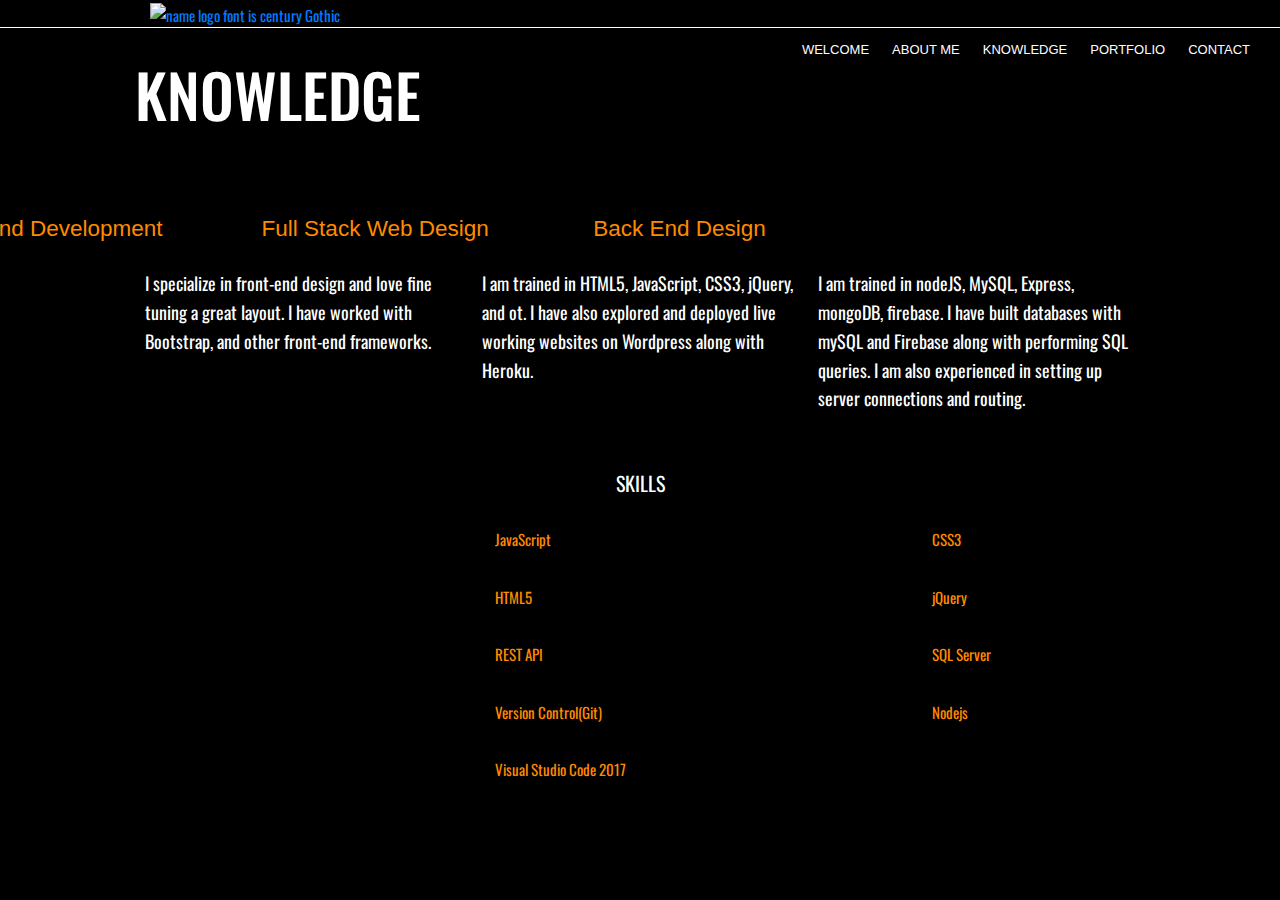
==== knowledge.html @ 8faff813 "Updated typos" ====
<!DOCTYPE html>
<html lang="en">

<head>
    <meta charset="UTF-8">
    <meta name="viewport" content="width=device-width, initial-scale=1.0">
    <meta name="viewport" content="width=device-width,initial-scale=1,maximum-scale=1,user-scalable=no">
    <meta http-equiv="X-UA-Compatible" content="IE=edge,chrome=1">
    <meta name="HandheldFriendly" content="true">
    <title>Knowledge</title>
    <link rel="stylesheet" href="https://stackpath.bootstrapcdn.com/bootstrap/4.3.1/css/bootstrap.min.css">
    <link rel="stylesheet" href="https://www.w3schools.com/w3css/4/w3.css">
    <link rel="stylesheet" href="https://stackpath.bootstrapcdn.com/bootstrap/4.4.1/css/bootstrap.min.css">
    <link rel="shortcut icon" type="image/png" href="assets/Images/Favicon.png">
    <link rel="stylesheet" href="https://stackpath.bootstrapcdn.com/bootstrap/4.3.1/css/bootstrap.min.css">
    <link rel="stylesheet" href="assets/css/reset.css">
    <link rel="stylesheet" href="assets/css/style.css">
    <link href='https://fonts.googleapis.com/css?family=Oswald:400' rel='stylesheet' type='text/css'>
    <link href='https://fonts.googleapis.com/css?family=Oswald:300' rel='stylesheet' type='text/css'>
</head>

<body class="knowlege">
    <header class="normalHeader">
        <a href="about.html" id="logo"><img src="assets/Images/NameLogoOW.png"
                alt="name logo font is century Gothic"></a>
        <nav>
            <a href="index.html">WELCOME</a>
            <a href="about.html">ABOUT ME</a>
            <a href="knowledge.html">KNOWLEDGE</a>
            <a href="port.html">PORTFOLIO</a>
            <a href="contact.html">CONTACT</a>
        </nav>
    </header>
    <h1 class="know">KNOWLEDGE</h1>
    <br>
    <br>
    <br>

    <div class="centerCont">
        <div class="row">
            <div class="column">
                <i class="fas fa-desktop" id="first"></i>
                <h4 class="front">Front End Development</h4>
            </div>
            <div class="column">
                <i class="fas fa-desktop" id="second"></i>
                <h4 class="back">Full Stack Web Design</h4>
            </div>
            <div class="column">
                <i class="fas fa-desktop" id="third"></i>
                <h4 class="full">Back End Design</h4>
            </div>
        </div>
    </div>



    <div class="centerContent">
        <div class="row">
            <div class="column">
                <p class="align">
                    I specialize in front-end design and love fine tuning a great layout. I have worked with Bootstrap, and other front-end frameworks.
                </p>
            </div>
            <div class="column">
                <p class="align">
                    I am trained in HTML5, JavaScript, CSS3, jQuery, and ot. I
                    have also explored and deployed live working websites on Wordpress along with Heroku.
                </p>
            </div>
            <div class="column">
                <p class="align">
                    I am trained in nodeJS, MySQL, Express, mongoDB, firebase. I have built databases
                    with mySQL and Firebase along with performing SQL queries. I am also experienced in setting up 
                    server connections and routing. 
                </p>
            </div>
        </div>
    </div>
    
    <div class="skill">SKILLS</div>

    <div class="skillSection">
    <div class="row">
        <div class="column">
            <p>JavaScript</p>
        </div>
        <div class="column">
            <p>CSS3</p>
        </div>
    </div>
    <div class="row">
        <div class="column">
            HTML5
        </div>
        <div class="column">
            <p>jQuery</p>
        </div>
    </div>
    <div class="row">
        <div class="column">
            <p>REST API</p>
        </div>
        <div class="column">
            <p>SQL Server</p>
        </div>
    </div>
    <div class="row">
        <div class="column">
            <p>Version Control(Git)</p>
        </div>
        <div class="column">
            <p>Nodejs</p>
        </div>
    </div>
    <div class="row">
        <div class="column">
            <p>Visual Studio Code 2017</p>
        </div>
    </div>
</div>

    
    <!-- Jquery fitst, then popper, then javascript -->
    <script src="https://code.jquery.com/jquery-3.4.1.slim.min.js"></script>
    <script src="https://cdn.jsdelivr.net/npm/popper.js@1.16.0/dist/umd/popper.min.js"></script>
    <script src="https://stackpath.bootstrapcdn.com/bootstrap/4.4.1/js/bootstrap.min.js"></script>
    <script src="https://kit.fontawesome.com/f20d477cc3.js" crossorigin="anonymous"></script>
    <script src="js/app.js"></script>

</body>

</html>
---- assets/css/style.css ----
.profPic{
    position: absolute;
    z-index: 1;
    top: 100px;
    width: 200px;
    height: 200px;
    left: 100px;
}

.normalHeader{
    color: white;
    line-height: 1.6;
    font-family: "Oswald" ,"sans-serif";
    border-bottom: .5px solid white;
    background-color: black;
}


h2{
  float: right; 
}
/* Welcome */
/* typing effect */
/* 
  @keyframes type {
    0% {
      width: 0;
    }
    99.9% {
      border-right: .15em solid orange;
    }
    100% {
      border: none;
    }
  }
  
  @-webkit-keyframes type {
    0% {
      width: 0;
    }
    99.9% {
      border-right: .15em solid orange;
    }
    100% {
      border: none;
    }
  }
  
  @keyframes type2 {
    0% {
      width: 0;
    }
    1% {
      opacity: 1;
    }
    99.9% {
      border-right: .15em solid orange;
    }
    100% {
      opacity: 1;
      border: none;
    }
  }
  
  @-webkit-keyframes type2 {
    0% {
      width: 0;
    }
    1% {
      opacity: 1;
    }
    99.9% {
      border-right: .15em solid orange;
    }
    100% {
      opacity: 1;
      border: none;
    }
  }
  
  @keyframes type3 {
    0% {
      width: 0;
    }
    1% {
      opacity: 1;
    }
    100% {
      opacity: 1;
    }
  }
  
  @-webkit-keyframes type3 {
    0% {
      width: 0;
    }
    1% {
      opacity: 1;
    }
    100% {
      opacity: 1;
    }
  }
  
  @keyframes blink {
    50% {
      border-color: transparent;
    }
  }
  @-webkit-keyframes blink {
    50% {
      border-color: tranparent;
    }
  }
/* Navigation */
#masterHeader{
    border-bottom: .5px solid white;
    width: 100%;
}

.css-typing{
  position: absolute;
  top: 150px;
  font-family: "Oswald", "sans-serif";
  color: white;
  font-size: 30px;
}

.css-typing:nth-child(2){
  color:white;
}
h1.art{
  text-align: center;
  position: relative;
  top: 45px;
  font-family: "Oswald", "sans-serif";
  font-size: 45px;
}


.foot{
    display: inline-block;
}


h2{
    color: white; 
}
/* Portfolio */

.portfolioBody{
    background-color: black;
}

.head{
    text-align: center;
    font-size: 50px;
    line-height: 1.6;
}

.content{
 margin-top: 10px;
  text-align: left;
  line-height: 1.6em;
  margin-left: 250px;
  font-family: "Open Sans", sans-serif;
  line-height: 1.6;
  width: 325px;
}

.contentMid{
  margin-top: 10px;
  text-align: left;
  line-height: 1.6em;
  margin-left: 200px;
  font-family: "Open Sans", sans-serif;
  line-height: 1.6;
  width: 325px;
}

img{
    height: 65px;
    width: 200px;
    /* position: absolute; */
    margin-left: 150px;

}

nav{
    margin-right: 10px;
    margin-top: 35px;
    margin-left: 200px;
    float: right;
}

a:hover {
color: #bd5d38; 
text-decoration: none;
}

nav a{
margin-right: 20px;
color: white;
font: 13px "Open Sans", sans-serif; 
line-height: 1.6;
text-decoration: none; 
}

.copy p {
    color: black;
    position: absolute;
    bottom: 20px;
    right: 600px;
    
}

.copyright{
    position: absolute;
    bottom: 20px;
    right: 600px;
}
/* Three image containers (use 25% for four, and 50% for two, etc) */

#images{
    margin-top: 20px;
    margin-bottom: 200px;
    margin-left: 100px;
    text-align: center;
}

    #image{
      margin-top: 50x;
      margin-bottom: 100px;
      margin-left: 100px;
      text-align: center;
}

#changes{
  display: flex;
}

.compCode{
background-image: url("assets/images/computer-code");
}

i{
  float: left;
  margin-left:250px;
}

.progress{
  background-color: grey;
}

.skills{
  font-size: 20px;
  text-align: center;
  line-height: 1.6;
}
.css{
  margin-left: 250px;
}
.w3-light-grey w3-round{
  float: left;
  width: 200px;
}

.row::after {
  content: "";
  clear: both;
  display: table;
}
.container{
  background-image: url("assets/images/compBackground.jpg");
}

.aboutMe{
float: right;
font: 13px "Open Sans", sans-serif; 
font-size: 20px;
color: #ff8a00;
line-height: 1.6;
}

.name a{
  font-size: 35px;
  color: #ff8a00;
  text-decoration: none;
  line-height: 1.6;
}
 .textControl{
   text-align: center;
   font-family: "Open Sans", sans-serif;
   margin-right: 150px;
   line-height: 1.6;
 }
 .me{
   float: left;
   margin-right: 200px;
   margin-top: 60px;
   font-size: 60px;
   line-height: 60px;
   margin-bottom: 60px;
   text-transform: uppercase;
   font-family: "Oswald", "sans-serif";
   line-height: 1.6;
   color: black;
 }
 .about{
   background-color: white;
   color: black;
 }
 .picture{
  float: left;
  height: 400px;
  width: 400px;
  /* bottom: 280px; */
 }
.otherHeader{
  font-family: "Oswald" ,"sans-serif";
  background-color: rgba(0,0,0,0.85);
  line-height: 1.6'
}
.twoTone{
  text-transform: uppercase;  
  font-family: "Oswald" ,"sans-serif";
  font-weight: 400;
  line-height: 1.5em;
  color: black;
}

.aboutHeader{
  float: right;
  text-align: right;
  margin-top: 175px;
  margin-right: -275px;
  margin-bottom: 25px;
  font-family: "Oswald" ,"sans-serif";
  width: 800px;
  line-height: 1.6;
  font-size: 20px;
  color: #ff8a00;
}

.knowlege{
  background-color: black;
}

.d-block{
  height:500px;
  display: block;
  margin-left: auto;
  margin-right: auto;
  margin-top: 100px;
 width: 400px;
}

.carousel-caption{
  color: black;
}
.container{
  width: 700px;
}

.app{
  color: #ff8a00;
}

.know{
  color: white;
  font-family: "Oswald", "sans-serif";
  font-size: 60px;
  margin-top:30px;
  margin-left: 135px;
}

.card{
  display: block;
  margin-left: auto;
  margin-right: auto;
  margin-top: 50px;
  height: 520px;
  border: 6px solid  #ff8a00; 
}

.card body{
  border-bottom: #ff8a00;
}

.card-img-top {
  display: block;
  margin-left: auto;
  margin-right: auto;
  height: 50px;
  width: 100px; 
  /* margin-top: -100px; */
}

.card-title {
  font-family: "Oswald", "sans-serif";
  line-height: 1.6;
  text-align: center;
}

.btn{
  background-color: #ff8a00;
  width: 350px;
  font-family: "Oswald", "sans-serif";
}
a .btn:hover{
  background-color: #ff8a00;
}
.list-group{
  font-family: "Oswald", "sans-serif";
  line-height: 1.6;
}
.form-group{
  margin-bottom: 20px;
  font-family: "Oswald", "sans-serif";
  line-height: 1.6;
}

#message{
  height: 100px;
}
.textAlign{
  font-family: "Oswald", "sans-serif";
  color: black;
  line-height: 1.6;
  text-align: right;
  font-size: 20px;
  margin-left: 580px;
  width: 800px;
}

.footer {
  position: fixed;
  left: 0;
  bottom: 0;
  width: 100%;
  color: black;
  text-align: center;
  height: 70px;
  margin-bottom: 35px;
  margin-left: 50px;
}

* {
  box-sizing: border-box;
}

.skill{
  color: white;
  font-family: "Oswald", "sans-serif";
  font-size: 20px;
  text-align: center;
  margin-bottom: 20px;
}

/* Create two equal columns that floats next to each other */
.column {
  float: left;
  width: 33.33%;
  padding: 10px;
}
/* clear column float */

/* Clear floats after the columns */
.row:after {
  content: "";
  display: table;
  clear: both;
}
.align{
  text-align: left;
  color: white;
}

td{
  font-family: "Oswald", "sans-serif";
  color: #ff8a00;
  text-align: left;
  font-size: 20px;
  line-height: 1.6;
  margin-right: 60px;
}
table{
  position: relative;
  right: 155px;
}
#first{
  position: relative;
  left:-100px;
}

.front{
  position: relative;
  right: 70px;
}

#second{
 position: relative;
 right: 200px;
}
.back{
  position: relative;
  right: 170px;
}
#third{
  position:relative;
  right: 300px;
}
.full{
  position: relative;
  right: 275px;
}
.workSkills{
  margin-top: 100px;
  font-family: "Oswald", "sans-serif";
  color: white;
  text-align: right;
}
/* .carouselContainer{
  width: 1000px;
  text-align: center;
} */

.centerCont{
  /* margin-top: 10px; */
  font-family: "Oswald", "sans-serif";
  font-size: 18px;;
  color: #ff8a00;
  /* padding: 10px; */
  }
  .skillsKnow{
    text-transform: uppercase;
    font-family: "Oswald", "sans-serif";
    text-align: center;
    /* position: absolute;
    left: 740px; */
    color: grey;
    font-size: 25px;
  }
  .centerContent{
  font-family: "Oswald", "sans-serif";
  font-size: 18px;
  line-height: 1.6;
  margin-left: 150px;
  margin-right: 150px;
  margin-bottom: 30px;
  display: block;
  text-align: left;
  
  }

.skillSection{
  font-family: "Oswald", "sans-serif";
  color: #ff8a00; 
  text-align: left;
  position: relative;
  left: 500px;
}
 
#thankYou{
  height: 120px; 
  position: absolute;
  top: 250px;
  right: 620px;
}

#thank{
  text-align: center;
  font-family: "Oswald", "sans-serif";
}
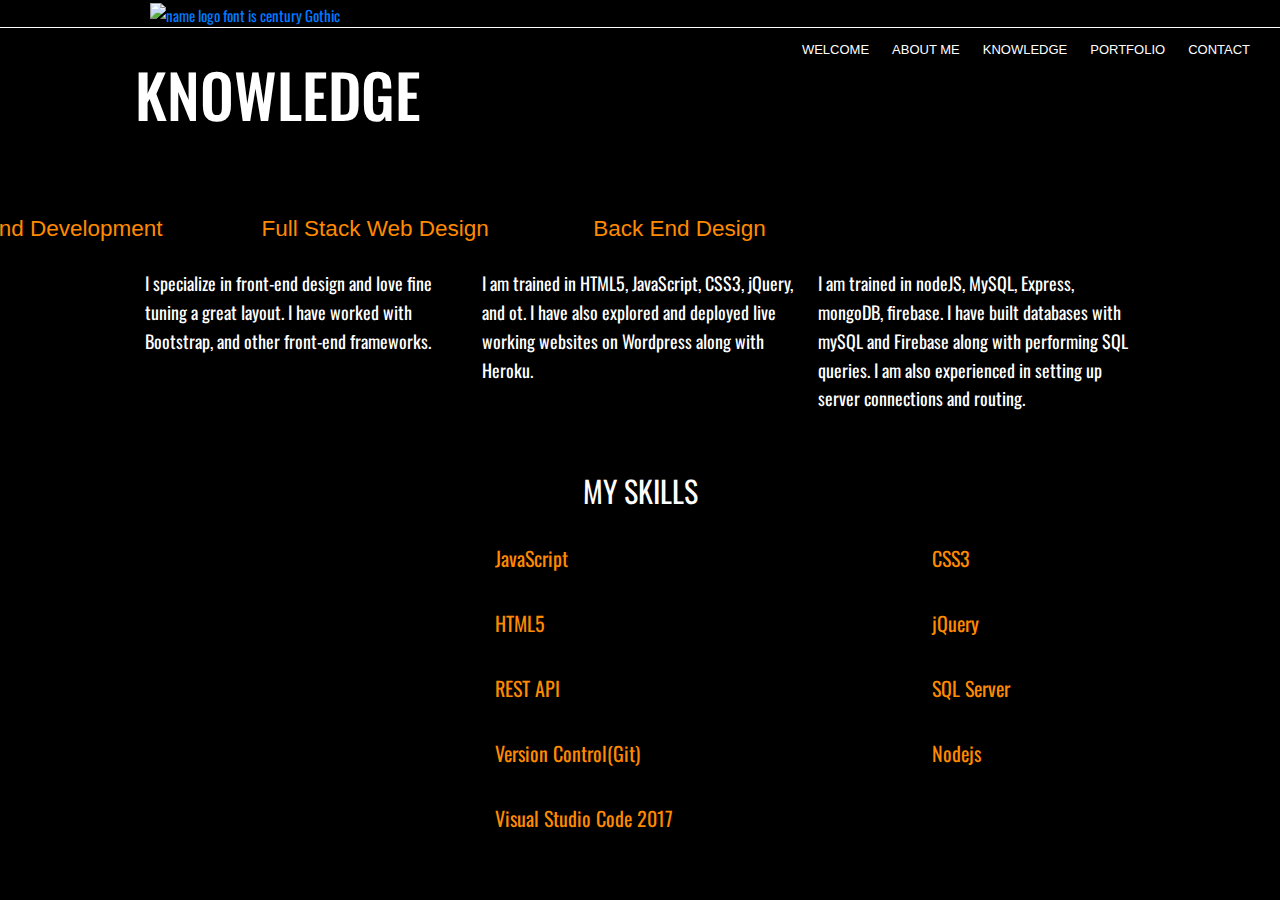
==== commit cb74e79b: "updated" ====
--- a/knowledge.html
+++ b/knowledge.html
@@ -78,7 +78,7 @@
         </div>
     </div>
     
-    <div class="skill">SKILLS</div>
+    <div class="skill">MY SKILLS</div>
 
     <div class="skillSection">
     <div class="row">
--- a/assets/css/style.css
+++ b/assets/css/style.css
@@ -1,201 +1,225 @@
 
 .profPic{
-    position: absolute;
-    z-index: 1;
-    top: 100px;
-    width: 200px;
-    height: 200px;
-    left: 100px;
+  position: absolute;
+  z-index: 1;
+  top: 100px;
+  width: 200px;
+  height: 200px;
+  left: 100px;
 }
 
 .normalHeader{
-    color: white;
-    line-height: 1.6;
-    font-family: "Oswald" ,"sans-serif";
-    border-bottom: .5px solid white;
-    background-color: black;
+  color: white;
+  line-height: 1.6;
+  font-family: "Oswald" ,"sans-serif";
+  border-bottom: .5px solid white;
+  background-color: black;
 }
 
 
 h2{
-  float: right; 
+float: right; 
 }
 /* Welcome */
 /* typing effect */
 /* 
-  @keyframes type {
-    0% {
-      width: 0;
-    }
-    99.9% {
-      border-right: .15em solid orange;
-    }
-    100% {
-      border: none;
-    }
-  }
-  
-  @-webkit-keyframes type {
-    0% {
-      width: 0;
-    }
-    99.9% {
-      border-right: .15em solid orange;
-    }
-    100% {
-      border: none;
-    }
-  }
-  
-  @keyframes type2 {
-    0% {
-      width: 0;
-    }
-    1% {
-      opacity: 1;
-    }
-    99.9% {
-      border-right: .15em solid orange;
-    }
-    100% {
-      opacity: 1;
-      border: none;
-    }
-  }
-  
-  @-webkit-keyframes type2 {
-    0% {
-      width: 0;
-    }
-    1% {
-      opacity: 1;
-    }
-    99.9% {
-      border-right: .15em solid orange;
-    }
-    100% {
-      opacity: 1;
-      border: none;
-    }
-  }
-  
-  @keyframes type3 {
-    0% {
-      width: 0;
-    }
-    1% {
-      opacity: 1;
-    }
-    100% {
-      opacity: 1;
-    }
-  }
-  
-  @-webkit-keyframes type3 {
-    0% {
-      width: 0;
-    }
-    1% {
-      opacity: 1;
-    }
-    100% {
-      opacity: 1;
-    }
-  }
-  
-  @keyframes blink {
-    50% {
-      border-color: transparent;
-    }
-  }
-  @-webkit-keyframes blink {
-    50% {
-      border-color: tranparent;
-    }
-  }
+@keyframes type {
+  0% {
+    width: 0;
+  }
+  99.9% {
+    border-right: .15em solid orange;
+  }
+  100% {
+    border: none;
+  }
+}
+
+@-webkit-keyframes type {
+  0% {
+    width: 0;
+  }
+  99.9% {
+    border-right: .15em solid orange;
+  }
+  100% {
+    border: none;
+  }
+}
+
+@keyframes type2 {
+  0% {
+    width: 0;
+  }
+  1% {
+    opacity: 1;
+  }
+  99.9% {
+    border-right: .15em solid orange;
+  }
+  100% {
+    opacity: 1;
+    border: none;
+  }
+}
+
+@-webkit-keyframes type2 {
+  0% {
+    width: 0;
+  }
+  1% {
+    opacity: 1;
+  }
+  99.9% {
+    border-right: .15em solid orange;
+  }
+  100% {
+    opacity: 1;
+    border: none;
+  }
+}
+
+@keyframes type3 {
+  0% {
+    width: 0;
+  }
+  1% {
+    opacity: 1;
+  }
+  100% {
+    opacity: 1;
+  }
+}
+
+@-webkit-keyframes type3 {
+  0% {
+    width: 0;
+  }
+  1% {
+    opacity: 1;
+  }
+  100% {
+    opacity: 1;
+  }
+}
+
+@keyframes blink {
+  50% {
+    border-color: transparent;
+  }
+}
+@-webkit-keyframes blink {
+  50% {
+    border-color: tranparent;
+  }
+}
 /* Navigation */
 #masterHeader{
-    border-bottom: .5px solid white;
-    width: 100%;
+  border-bottom: .5px solid white;
+  width: 100%;
+}
+
+.css-typing p {
+color: #ff8a00;
+font-size: 60px;
+font-weight: 600;
 }
 
 .css-typing{
-  position: absolute;
-  top: 150px;
+position: absolute;
+top: 175px;
+left: 250px;
+font-family: "Oswald", "sans-serif";
+color: white; 
+font-size: 30px;
+}
+
+.css-typing nth:child(2) {  
+color: #ff8a00;
+}
+
+.slide{
+font-family: "Oswald", "sans-serif";
+font-size: 25px;
+}
+
+.slide1{
+font-family: "Oswald", "sans-serif";
+font-size: 25px;
+color: white; 
+}
+.slide2{
   font-family: "Oswald", "sans-serif";
-  color: white;
-  font-size: 30px;
-}
-
-.css-typing:nth-child(2){
-  color:white;
+font-size: 25px;
+color: yellow; 
+text-align: right;
 }
 h1.art{
+text-align: center;
+position: relative;
+top: 45px;
+font-family: "Oswald", "sans-serif";
+font-size: 60px;
+}
+
+
+.foot{
+  display: inline-block;
+}
+
+
+h2{
+  color: white; 
+}
+/* Portfolio */
+
+.portfolioBody{
+  background-color: black;
+}
+
+.head{
   text-align: center;
-  position: relative;
-  top: 45px;
-  font-family: "Oswald", "sans-serif";
-  font-size: 45px;
-}
-
-
-.foot{
-    display: inline-block;
-}
-
-
-h2{
-    color: white; 
-}
-/* Portfolio */
-
-.portfolioBody{
-    background-color: black;
-}
-
-.head{
-    text-align: center;
-    font-size: 50px;
-    line-height: 1.6;
+  font-size: 50px;
+  line-height: 1.6;
 }
 
 .content{
- margin-top: 10px;
-  text-align: left;
-  line-height: 1.6em;
-  margin-left: 250px;
-  font-family: "Open Sans", sans-serif;
-  line-height: 1.6;
-  width: 325px;
+margin-top: 10px;
+text-align: left;
+line-height: 1.6em;
+margin-left: 250px;
+font-family: "Open Sans", sans-serif;
+line-height: 1.6;
+width: 325px;
 }
 
 .contentMid{
-  margin-top: 10px;
-  text-align: left;
-  line-height: 1.6em;
+margin-top: 10px;
+text-align: left;
+line-height: 1.6em;
+margin-left: 200px;
+font-family: "Open Sans", sans-serif;
+line-height: 1.6;
+width: 325px;
+}
+
+img{
+  height: 65px;
+  width: 200px;
+  /* position: absolute; */
+  margin-left: 150px;
+
+}
+
+nav{
+  margin-right: 10px;
+  margin-top: 35px;
   margin-left: 200px;
-  font-family: "Open Sans", sans-serif;
-  line-height: 1.6;
-  width: 325px;
-}
-
-img{
-    height: 65px;
-    width: 200px;
-    /* position: absolute; */
-    margin-left: 150px;
-
-}
-
-nav{
-    margin-right: 10px;
-    margin-top: 35px;
-    margin-left: 200px;
-    float: right;
+  float: right;
 }
 
 a:hover {
-color: #bd5d38; 
+color: #ff8a00; 
 text-decoration: none;
 }
 
@@ -208,36 +232,36 @@
 }
 
 .copy p {
-    color: black;
-    position: absolute;
-    bottom: 20px;
-    right: 600px;
-    
+  color: black;
+  position: absolute;
+  bottom: 20px;
+  right: 600px;
+  
 }
 
 .copyright{
-    position: absolute;
-    bottom: 20px;
-    right: 600px;
+  position: absolute;
+  bottom: 20px;
+  right: 600px;
 }
 /* Three image containers (use 25% for four, and 50% for two, etc) */
 
 #images{
-    margin-top: 20px;
-    margin-bottom: 200px;
+  margin-top: 20px;
+  margin-bottom: 200px;
+  margin-left: 100px;
+  text-align: center;
+}
+
+  #image{
+    margin-top: 50x;
+    margin-bottom: 100px;
     margin-left: 100px;
     text-align: center;
 }
 
-    #image{
-      margin-top: 50x;
-      margin-bottom: 100px;
-      margin-left: 100px;
-      text-align: center;
-}
-
 #changes{
-  display: flex;
+display: flex;
 }
 
 .compCode{
@@ -245,34 +269,34 @@
 }
 
 i{
-  float: left;
-  margin-left:250px;
+float: left;
+margin-left:250px;
 }
 
 .progress{
-  background-color: grey;
+background-color: grey;
 }
 
 .skills{
-  font-size: 20px;
-  text-align: center;
-  line-height: 1.6;
+font-size: 20px;
+text-align: center;
+line-height: 1.6;
 }
 .css{
-  margin-left: 250px;
+margin-left: 250px;
 }
 .w3-light-grey w3-round{
-  float: left;
-  width: 200px;
+float: left;
+width: 200px;
 }
 
 .row::after {
-  content: "";
-  clear: both;
-  display: table;
+content: "";
+clear: both;
+display: table;
 }
 .container{
-  background-image: url("assets/images/compBackground.jpg");
+background-image: url("assets/images/compBackground.jpg");
 }
 
 .aboutMe{
@@ -284,292 +308,293 @@
 }
 
 .name a{
-  font-size: 35px;
-  color: #ff8a00;
-  text-decoration: none;
-  line-height: 1.6;
-}
- .textControl{
-   text-align: center;
-   font-family: "Open Sans", sans-serif;
-   margin-right: 150px;
-   line-height: 1.6;
- }
- .me{
-   float: left;
-   margin-right: 200px;
-   margin-top: 60px;
-   font-size: 60px;
-   line-height: 60px;
-   margin-bottom: 60px;
-   text-transform: uppercase;
-   font-family: "Oswald", "sans-serif";
-   line-height: 1.6;
-   color: black;
- }
- .about{
-   background-color: white;
-   color: black;
- }
- .picture{
-  float: left;
-  height: 400px;
-  width: 400px;
-  /* bottom: 280px; */
- }
+font-size: 35px;
+color: #ff8a00;
+text-decoration: none;
+line-height: 1.6;
+}
+.textControl{
+ text-align: center;
+ font-family: "Open Sans", sans-serif;
+ margin-right: 150px;
+ line-height: 1.6;
+}
+.me{
+ float: left;
+ margin-right: 200px;
+ margin-top: 60px;
+ font-size: 60px;
+ line-height: 60px;
+ margin-bottom: 60px;
+ text-transform: uppercase;
+ font-family: "Oswald", "sans-serif";
+ line-height: 1.6;
+ color: black;
+}
+.about{
+ background-color: white;
+ color: black;
+}
+.picture{
+float: left;
+height: 400px;
+width: 400px;
+/* bottom: 280px; */
+}
 .otherHeader{
-  font-family: "Oswald" ,"sans-serif";
-  background-color: rgba(0,0,0,0.85);
-  line-height: 1.6'
+font-family: "Oswald" ,"sans-serif";
+background-color: rgba(0,0,0,0.85);
+line-height: 1.6'
 }
 .twoTone{
-  text-transform: uppercase;  
-  font-family: "Oswald" ,"sans-serif";
-  font-weight: 400;
-  line-height: 1.5em;
-  color: black;
+text-transform: uppercase;  
+font-family: "Oswald" ,"sans-serif";
+font-weight: 400;
+line-height: 1.5em;
+color: black;
 }
 
 .aboutHeader{
-  float: right;
-  text-align: right;
-  margin-top: 175px;
-  margin-right: -275px;
-  margin-bottom: 25px;
-  font-family: "Oswald" ,"sans-serif";
-  width: 800px;
-  line-height: 1.6;
-  font-size: 20px;
-  color: #ff8a00;
+float: right;
+text-align: right;
+margin-top: 175px;
+margin-right: -275px;
+margin-bottom: 25px;
+font-family: "Oswald" ,"sans-serif";
+width: 800px;
+line-height: 1.6;
+font-size: 20px;
+color: #ff8a00;
 }
 
 .knowlege{
-  background-color: black;
+background-color: black;
 }
 
 .d-block{
-  height:500px;
-  display: block;
-  margin-left: auto;
-  margin-right: auto;
-  margin-top: 100px;
- width: 400px;
+height:500px;
+display: block;
+margin-left: auto;
+margin-right: auto;
+margin-top: 100px;
+width: 400px;
 }
 
 .carousel-caption{
-  color: black;
+color: black;
 }
 .container{
-  width: 700px;
+width: 700px;
 }
 
 .app{
-  color: #ff8a00;
+color: #ff8a00;
 }
 
 .know{
-  color: white;
-  font-family: "Oswald", "sans-serif";
-  font-size: 60px;
-  margin-top:30px;
-  margin-left: 135px;
+color: white;
+font-family: "Oswald", "sans-serif";
+font-size: 60px;
+margin-top:30px;
+margin-left: 135px;
 }
 
 .card{
-  display: block;
-  margin-left: auto;
-  margin-right: auto;
-  margin-top: 50px;
-  height: 520px;
-  border: 6px solid  #ff8a00; 
+display: block;
+margin-left: auto;
+margin-right: auto;
+margin-top: 50px;
+height: 520px;
+border: 6px solid  #ff8a00; 
 }
 
 .card body{
-  border-bottom: #ff8a00;
+border-bottom: #ff8a00;
 }
 
 .card-img-top {
-  display: block;
-  margin-left: auto;
-  margin-right: auto;
-  height: 50px;
-  width: 100px; 
-  /* margin-top: -100px; */
+display: block;
+margin-left: auto;
+margin-right: auto;
+height: 50px;
+width: 100px; 
+/* margin-top: -100px; */
 }
 
 .card-title {
-  font-family: "Oswald", "sans-serif";
-  line-height: 1.6;
-  text-align: center;
+font-family: "Oswald", "sans-serif";
+line-height: 1.6;
+text-align: center;
 }
 
 .btn{
-  background-color: #ff8a00;
-  width: 350px;
-  font-family: "Oswald", "sans-serif";
+background-color: #ff8a00;
+width: 350px;
+font-family: "Oswald", "sans-serif";
 }
 a .btn:hover{
-  background-color: #ff8a00;
+background-color: #ff8a00;
 }
 .list-group{
-  font-family: "Oswald", "sans-serif";
-  line-height: 1.6;
+font-family: "Oswald", "sans-serif";
+line-height: 1.6;
 }
 .form-group{
-  margin-bottom: 20px;
-  font-family: "Oswald", "sans-serif";
-  line-height: 1.6;
+margin-bottom: 20px;
+font-family: "Oswald", "sans-serif";
+line-height: 1.6;
 }
 
 #message{
-  height: 100px;
+height: 100px;
 }
 .textAlign{
-  font-family: "Oswald", "sans-serif";
-  color: black;
-  line-height: 1.6;
-  text-align: right;
-  font-size: 20px;
-  margin-left: 580px;
-  width: 800px;
+font-family: "Oswald", "sans-serif";
+color: black;
+line-height: 1.6;
+text-align: right;
+font-size: 20px;
+margin-left: 580px;
+width: 800px;
 }
 
 .footer {
-  position: fixed;
-  left: 0;
-  bottom: 0;
-  width: 100%;
-  color: black;
-  text-align: center;
-  height: 70px;
-  margin-bottom: 35px;
-  margin-left: 50px;
+position: fixed;
+left: 0;
+bottom: 0;
+width: 100%;
+color: black;
+text-align: center;
+height: 70px;
+margin-bottom: 35px;
+margin-left: 50px;
 }
 
 * {
-  box-sizing: border-box;
+box-sizing: border-box;
 }
 
 .skill{
-  color: white;
-  font-family: "Oswald", "sans-serif";
-  font-size: 20px;
-  text-align: center;
-  margin-bottom: 20px;
+color: white;
+font-family: "Oswald", "sans-serif";
+font-size: 30px;
+text-align: center;
+margin-bottom: 20px;
 }
 
 /* Create two equal columns that floats next to each other */
 .column {
-  float: left;
-  width: 33.33%;
-  padding: 10px;
+float: left;
+width: 33.33%;
+padding: 10px;
 }
 /* clear column float */
 
 /* Clear floats after the columns */
 .row:after {
-  content: "";
-  display: table;
-  clear: both;
+content: "";
+display: table;
+clear: both;
 }
 .align{
-  text-align: left;
-  color: white;
+text-align: left;
+color: white;
 }
 
 td{
+font-family: "Oswald", "sans-serif";
+color: #ff8a00;
+text-align: left;
+font-size: 20px;
+line-height: 1.6;
+margin-right: 60px;
+}
+table{
+position: relative;
+right: 155px;
+}
+#first{
+position: relative;
+left:-100px;
+}
+
+.front{
+position: relative;
+right: 70px;
+}
+
+#second{
+position: relative;
+right: 200px;
+}
+.back{
+position: relative;
+right: 170px;
+}
+#third{
+position:relative;
+right: 300px;
+}
+.full{
+position: relative;
+right: 275px;
+}
+.workSkills{
+margin-top: 100px;
+font-family: "Oswald", "sans-serif";
+color: white;
+text-align: right;
+}
+/* .carouselContainer{
+width: 1000px;
+text-align: center;
+} */
+
+.centerCont{
+/* margin-top: 10px; */
+font-family: "Oswald", "sans-serif";
+font-size: 18px;;
+color: #ff8a00;
+/* padding: 10px; */
+}
+.skillsKnow{
+  text-transform: uppercase;
   font-family: "Oswald", "sans-serif";
-  color: #ff8a00;
-  text-align: left;
-  font-size: 20px;
-  line-height: 1.6;
-  margin-right: 60px;
-}
-table{
-  position: relative;
-  right: 155px;
-}
-#first{
-  position: relative;
-  left:-100px;
-}
-
-.front{
-  position: relative;
-  right: 70px;
-}
-
-#second{
- position: relative;
- right: 200px;
-}
-.back{
-  position: relative;
-  right: 170px;
-}
-#third{
-  position:relative;
-  right: 300px;
-}
-.full{
-  position: relative;
-  right: 275px;
-}
-.workSkills{
-  margin-top: 100px;
-  font-family: "Oswald", "sans-serif";
-  color: white;
-  text-align: right;
-}
-/* .carouselContainer{
-  width: 1000px;
   text-align: center;
-} */
-
-.centerCont{
-  /* margin-top: 10px; */
-  font-family: "Oswald", "sans-serif";
-  font-size: 18px;;
-  color: #ff8a00;
-  /* padding: 10px; */
-  }
-  .skillsKnow{
-    text-transform: uppercase;
-    font-family: "Oswald", "sans-serif";
-    text-align: center;
-    /* position: absolute;
-    left: 740px; */
-    color: grey;
-    font-size: 25px;
-  }
-  .centerContent{
-  font-family: "Oswald", "sans-serif";
-  font-size: 18px;
-  line-height: 1.6;
-  margin-left: 150px;
-  margin-right: 150px;
-  margin-bottom: 30px;
-  display: block;
-  text-align: left;
-  
-  }
+  /* position: absolute;
+  left: 740px; */
+  color: grey;
+  font-size: 25px;
+}
+.centerContent{
+font-family: "Oswald", "sans-serif";
+font-size: 18px;
+line-height: 1.6;
+margin-left: 150px;
+margin-right: 150px;
+margin-bottom: 30px;
+display: block;
+text-align: left;
+
+}
 
 .skillSection{
-  font-family: "Oswald", "sans-serif";
-  color: #ff8a00; 
-  text-align: left;
-  position: relative;
-  left: 500px;
-}
- 
+font-family: "Oswald", "sans-serif";
+color: #ff8a00; 
+text-align: left;
+position: relative;
+left: 500px;
+font-size: 20px;
+}
+
 #thankYou{
-  height: 120px; 
-  position: absolute;
-  top: 250px;
-  right: 620px;
+height: 120px; 
+position: absolute;
+top: 250px;
+right: 620px;
 }
 
 #thank{
-  text-align: center;
-  font-family: "Oswald", "sans-serif";
+text-align: center;
+font-family: "Oswald", "sans-serif";
 }